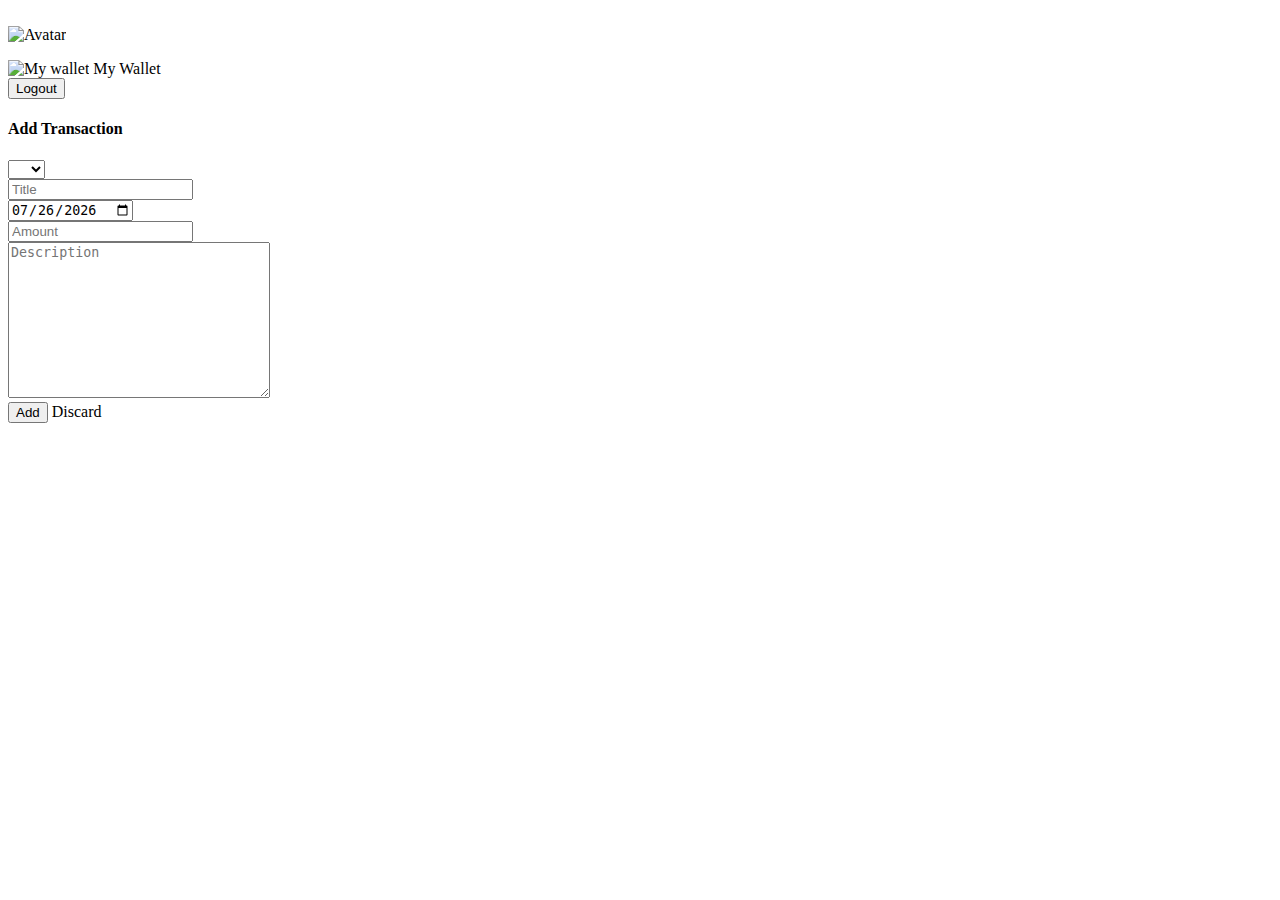
==== src/main/resources/templates/add_transaction.html @ a6c5eddc "Add project files" ====
<!DOCTYPE html>
<html lang="en" xmlns:th="http://www.thymeleaf.org">
<head>
    <meta charset="UTF-8">
    <title>Add Transaction</title>
    <link href="https://cdn.jsdelivr.net/npm/bootstrap@5.3.2/dist/css/bootstrap.min.css" rel="stylesheet" integrity="sha384-T3c6CoIi6uLrA9TneNEoa7RxnatzjcDSCmG1MXxSR1GAsXEV/Dwwykc2MPK8M2HN" crossorigin="anonymous">
    <link rel="stylesheet" type="text/css" th:href="@{/css/styles.css}" />
    <link rel="icon" type="image/x-icon" th:href="@{/favicon.png}" />
</head>
<body>

<nav class="navbar navbar-light">
    <div class="container-fluid">
        <a class="navbar-brand" href="dashboard.html" th:href="@{/dashboard}">
            <img th:src="@{/icons/logo.svg}"  alt="">
        </a>
        <div class="d-flex align-items-center" >
            <img  th:src="@{/icons/avatar.svg}" alt="Avatar" class="avatar-img d-block me-1">

            <div class="info ">
                <p class="username" th:text="${user.fullName}"></p>

                <div class="my-links">
                    <a class="my-wallet-link d-flex align-items-center justify-content-center" th:href="@{/my-wallet}">
                        <img th:src="@{/icons/wallet-2.svg}"  alt="My wallet" class="wallet-img">
                        My Wallet
                    </a>
                    <div class="line"></div>
                    <form th:action="@{/logout}" method="post">
                        <input type="hidden" th:name="${_csrf.parameterName}" th:value="${_csrf.token}" />
                        <input type="submit" value="Logout" class="logout-link"/>
                    </form>
                </div>
            </div>
        </div>
    </div>
</nav>


<div class="container mt-10 mb-5 w-33">
        <h4 class="page-heading">Add Transaction</h4>

        <form th:action="@{/transaction/save}" class="form" th:object="${transaction}" method="post">
            <div class="row row-col-sm-1 row-col-md-2">
                <div class="col-md-5 input-wrapper select-wrapper ">
                    <select th:field="*{category}" name="category" id="category" class="input">
                        <optgroup label="Income">
                            <option th:each="inc : ${income}"
                                    th:value="${inc.id}"
                                    th:text="${inc.categoryName}">
                            </option>
                        </optgroup>
                        <optgroup label="Expenses">
                            <option th:each="expense : ${expenses}"
                                    th:value="${expense.id}"
                                    th:text="${expense.categoryName}">
                            </option>
                        </optgroup>
                    </select>
                </div>

                <div class="col-md-7 input-wrapper ps-4">
                    <input th:field="*{title}" type="text" name="title" id="title" class="input" placeholder="Title">
                    <span th:if="${#fields.hasErrors('title')}" th:errors="*{title}" class="error-text"></span>
                </div>
            </div>
            <div class="row row-col-sm-1 row-col-md-2">
                <div class="col-md-7 input-wrapper pe-4">
                    <input th:field="*{date}" type="date" name="date" id="date" class="input">
                </div>

                <div class="col-md-5 input-wrapper amount-wrapper">
                    <input th:field="*{amount}" type="number" name="amount" id="amount" class="input" min="0" step="0.01" placeholder="Amount">
                </div>
            </div>
            <div class="row ">

                <div class=" col-md-12 input-wrapper">
                    <textarea th:field="*{description}" name="description" id="description" cols="30" rows="10" class="input" placeholder="Description"></textarea>
                </div>
            </div>

            <div class="row">
                <div class="buttons col-md-12">
                    <button type="submit" class="form-btn">Add</button>
                    <a th:href="@{/dashboard}" class="discard-link">Discard</a>
                </div>
            </div>
        </form>
    </div>

    <script src="https://cdn.jsdelivr.net/npm/bootstrap@5.3.2/dist/js/bootstrap.bundle.min.js" integrity="sha384-C6RzsynM9kWDrMNeT87bh95OGNyZPhcTNXj1NW7RuBCsyN/o0jlpcV8Qyq46cDfL" crossorigin="anonymous"></script>
    <script src="https://cdnjs.cloudflare.com/ajax/libs/jquery/3.3.1/jquery.min.js"></script>
    <script>
        $('#date').val(new Date().toJSON().slice(0,10));
    </script>
</body>
</html>
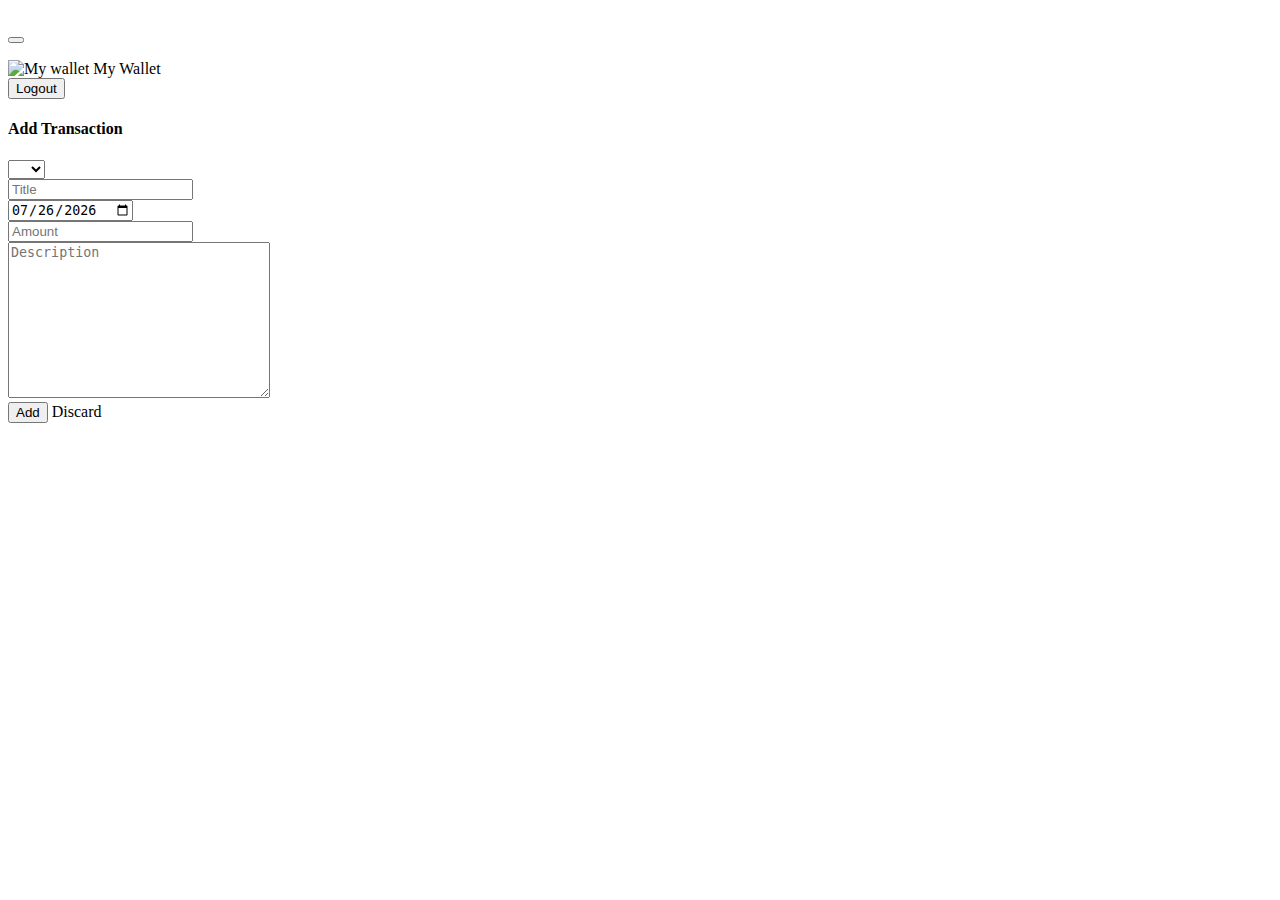
==== commit a6a698e3: "update project" ====
--- a/src/main/resources/templates/add_transaction.html
+++ b/src/main/resources/templates/add_transaction.html
@@ -9,86 +9,86 @@
 </head>
 <body>
 
-<nav class="navbar navbar-light">
-    <div class="container-fluid">
-        <a class="navbar-brand" href="dashboard.html" th:href="@{/dashboard}">
-            <img th:src="@{/icons/logo.svg}"  alt="">
-        </a>
-        <div class="d-flex align-items-center" >
-            <img  th:src="@{/icons/avatar.svg}" alt="Avatar" class="avatar-img d-block me-1">
+    <nav class="navbar navbar-light">
+        <div class="container-fluid">
+            <a class="navbar-brand" href="dashboard.html" th:href="@{/dashboard}">
+                <img th:src="@{/icons/logo.svg}"  alt="">
+            </a>
+            <div class="d-flex align-items-center" >
+                <button id="theme-toggle"></button>
 
-            <div class="info ">
-                <p class="username" th:text="${user.fullName}"></p>
-
-                <div class="my-links">
-                    <a class="my-wallet-link d-flex align-items-center justify-content-center" th:href="@{/my-wallet}">
-                        <img th:src="@{/icons/wallet-2.svg}"  alt="My wallet" class="wallet-img">
-                        My Wallet
-                    </a>
-                    <div class="line"></div>
-                    <form th:action="@{/logout}" method="post">
-                        <input type="hidden" th:name="${_csrf.parameterName}" th:value="${_csrf.token}" />
-                        <input type="submit" value="Logout" class="logout-link"/>
-                    </form>
+                <div class="info ">
+                    <p class="username" th:text="${user.fullName}"></p>
+                    <div class="my-links">
+                        <a class="my-wallet-link d-flex align-items-center justify-content-center" th:href="@{/my-wallet}">
+                            <img th:src="@{/icons/wallet-2.svg}" alt="My wallet" class="wallet-img">
+                            My Wallet
+                        </a>
+                        <div class="line"></div>
+                        <form th:action="@{/logout}" method="post">
+                            <input type="hidden" th:name="${_csrf.parameterName}" th:value="${_csrf.token}" />
+                            <input type="submit" value="Logout" class="logout-link"/>
+                        </form>
+                    </div>
                 </div>
             </div>
         </div>
-    </div>
-</nav>
+    </nav>
 
 
-<div class="container mt-10 mb-5 w-33">
-        <h4 class="page-heading">Add Transaction</h4>
+    <div class="container bt-5 mb-5 content">
+    <h4 class="page-heading mt-5">Add Transaction</h4>
 
-        <form th:action="@{/transaction/save}" class="form" th:object="${transaction}" method="post">
-            <div class="row row-col-sm-1 row-col-md-2">
-                <div class="col-md-5 input-wrapper select-wrapper ">
-                    <select th:field="*{category}" name="category" id="category" class="input">
-                        <optgroup label="Income">
-                            <option th:each="inc : ${income}"
-                                    th:value="${inc.id}"
-                                    th:text="${inc.categoryName}">
-                            </option>
-                        </optgroup>
-                        <optgroup label="Expenses">
-                            <option th:each="expense : ${expenses}"
-                                    th:value="${expense.id}"
-                                    th:text="${expense.categoryName}">
-                            </option>
-                        </optgroup>
-                    </select>
-                </div>
-
-                <div class="col-md-7 input-wrapper ps-4">
-                    <input th:field="*{title}" type="text" name="title" id="title" class="input" placeholder="Title">
-                    <span th:if="${#fields.hasErrors('title')}" th:errors="*{title}" class="error-text"></span>
-                </div>
-            </div>
-            <div class="row row-col-sm-1 row-col-md-2">
-                <div class="col-md-7 input-wrapper pe-4">
-                    <input th:field="*{date}" type="date" name="date" id="date" class="input">
-                </div>
-
-                <div class="col-md-5 input-wrapper amount-wrapper">
-                    <input th:field="*{amount}" type="number" name="amount" id="amount" class="input" min="0" step="0.01" placeholder="Amount">
-                </div>
-            </div>
-            <div class="row ">
-
-                <div class=" col-md-12 input-wrapper">
-                    <textarea th:field="*{description}" name="description" id="description" cols="30" rows="10" class="input" placeholder="Description"></textarea>
-                </div>
+    <form th:action="@{/transaction/save}" class="form" th:object="${transaction}" method="post">
+        <div class="row row-col-sm-1 row-col-md-2">
+            <div class="col-md-5 input-wrapper select-wrapper ">
+                <select th:field="*{category}" name="category" id="category" class="input">
+                    <optgroup label="Income">
+                        <option th:each="inc : ${income}"
+                                th:value="${inc.id}"
+                                th:text="${inc.categoryName}">
+                        </option>
+                    </optgroup>
+                    <optgroup label="Expenses">
+                        <option th:each="expense : ${expenses}"
+                                th:value="${expense.id}"
+                                th:text="${expense.categoryName}">
+                        </option>
+                    </optgroup>
+                </select>
             </div>
 
-            <div class="row">
-                <div class="buttons col-md-12">
-                    <button type="submit" class="form-btn">Add</button>
-                    <a th:href="@{/dashboard}" class="discard-link">Discard</a>
-                </div>
+            <div class="col-md-7 input-wrapper  ">
+                <input th:field="*{title}" type="text" name="title" id="title" class="input" placeholder="Title">
+                <span th:if="${#fields.hasErrors('title')}" th:errors="*{title}" class="error-text"></span>
             </div>
-        </form>
-    </div>
+        </div>
+        <div class="row row-col-sm-1 row-col-md-2">
+            <div class="col-md-7 input-wrapper ">
+                <input th:field="*{date}" type="date" name="date" id="date" class="input">
+            </div>
 
+            <div class="col-md-5 input-wrapper amount-wrapper">
+                <input th:field="*{amount}" type="number" name="amount" id="amount" class="input" min="0" step="0.01" placeholder="Amount">
+            </div>
+        </div>
+        <div class="row ">
+
+            <div class=" col-md-12 input-wrapper">
+                <textarea th:field="*{description}" name="description" id="description" cols="30" rows="10" class="input" placeholder="Description"></textarea>
+            </div>
+        </div>
+
+        <div class="row">
+            <div class="buttons col-md-12">
+                <button type="submit" class="button-main">Add</button>
+                <a th:href="@{/dashboard}" class="discard">Discard</a>
+            </div>
+        </div>
+    </form>
+</div>
+
+    <script src="./js/theme.js"></script>
     <script src="https://cdn.jsdelivr.net/npm/bootstrap@5.3.2/dist/js/bootstrap.bundle.min.js" integrity="sha384-C6RzsynM9kWDrMNeT87bh95OGNyZPhcTNXj1NW7RuBCsyN/o0jlpcV8Qyq46cDfL" crossorigin="anonymous"></script>
     <script src="https://cdnjs.cloudflare.com/ajax/libs/jquery/3.3.1/jquery.min.js"></script>
     <script>
